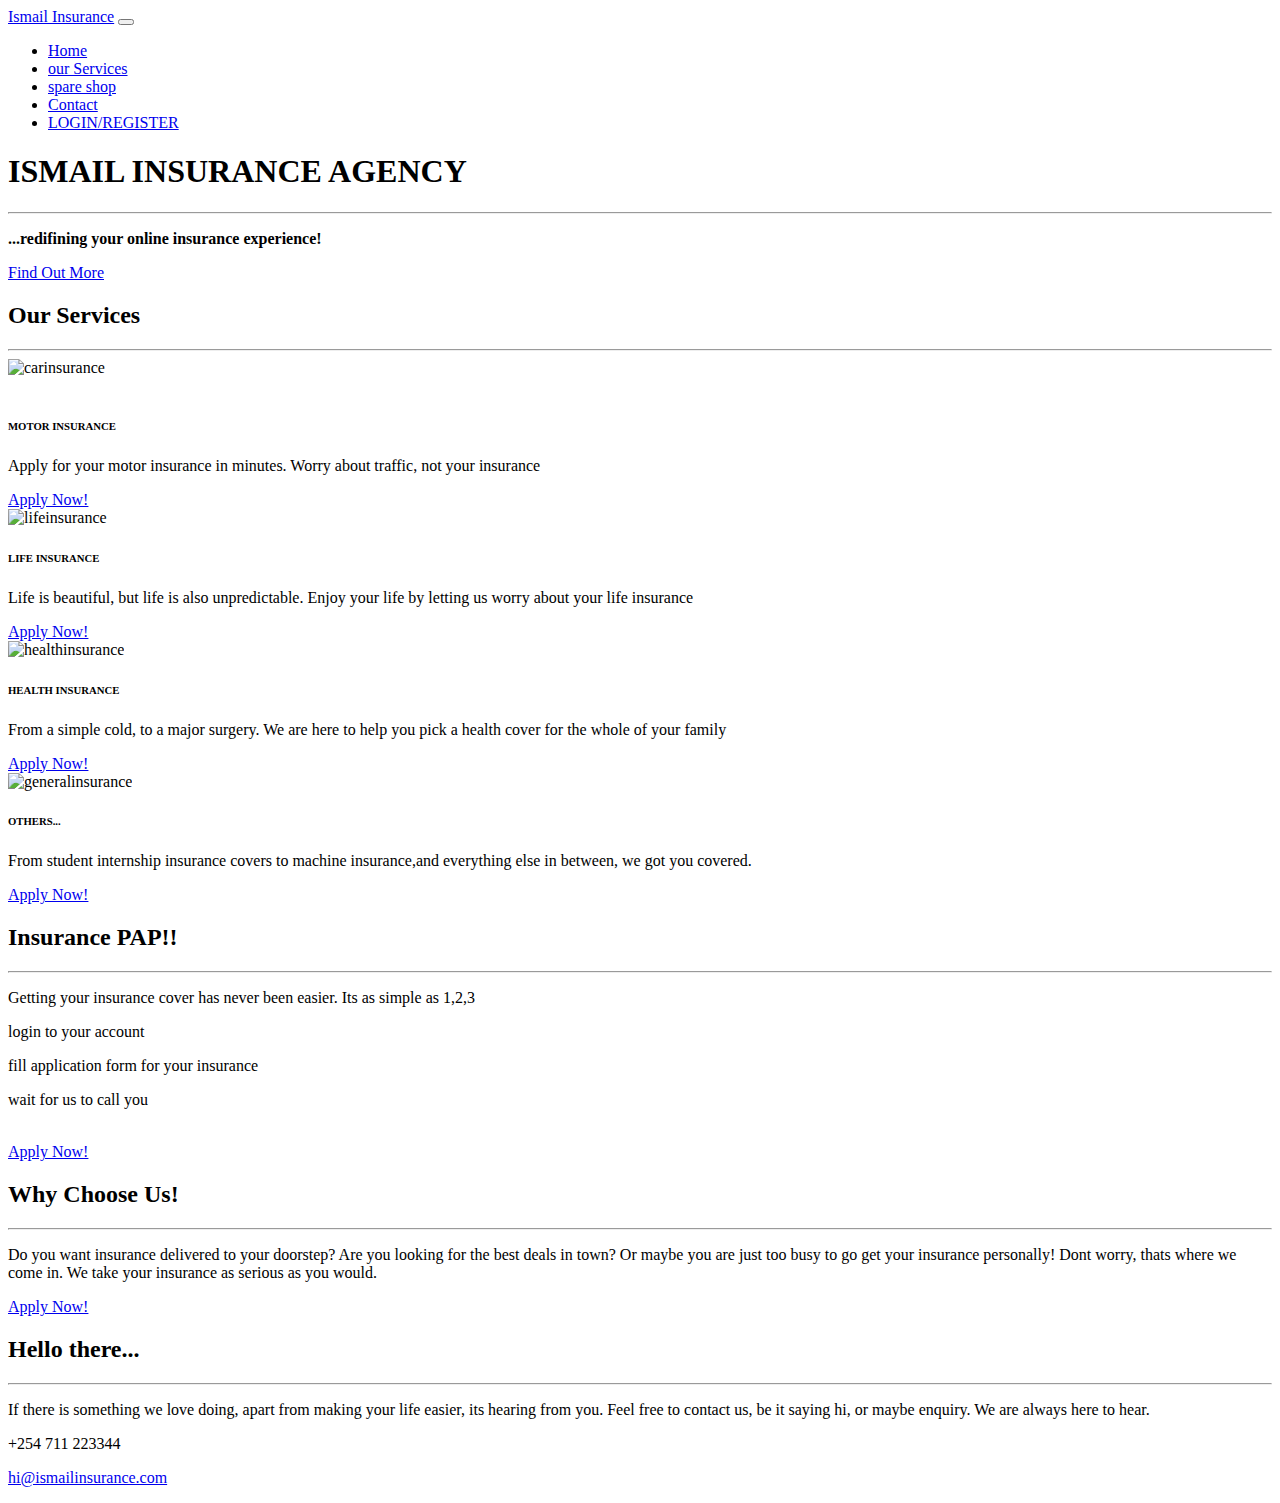
==== target/classes/templates/index.html @ 6baa0e1f "initial website" ====
<!DOCTYPE html>
<html lang="en">

  <head>

    <meta charset="utf-8">
    <meta name="viewport" content="width=device-width, initial-scale=1, shrink-to-fit=no">
    <meta name="description" content="">
    <meta name="author" content="">

    <title>IsmailInsurance</title>

    <!-- Bootstrap core CSS -->
    <link href="vendor/bootstrap/css/bootstrap.min.css" rel="stylesheet">

    <!-- Custom fonts for this template -->
    <link href="vendor/font-awesome/css/font-awesome.min.css" rel="stylesheet" type="text/css">
    <link href='https://fonts.googleapis.com/css?family=Open+Sans:300italic,400italic,600italic,700italic,800italic,400,300,600,700,800' rel='stylesheet' type='text/css'>
    <link href='https://fonts.googleapis.com/css?family=Merriweather:400,300,300italic,400italic,700,700italic,900,900italic' rel='stylesheet' type='text/css'>

    <!-- Plugin CSS -->
    <link href="vendor/magnific-popup/magnific-popup.css" rel="stylesheet">

    <!-- Custom styles for this template -->
    <link href="css/creative.min.css" rel="stylesheet">
    <link href="css1/style.css" rel="stylesheet" type="text/css" media="all" />


  </head>

  <body id="page-top">

    <!-- Navigation -->
    <nav class="navbar navbar-expand-lg navbar-light fixed-top" id="mainNav">
      <div class="container">
        <a class="navbar-brand js-scroll-trigger" href="#page-top">Ismail Insurance</a>
        <button class="navbar-toggler navbar-toggler-right" type="button" data-toggle="collapse" data-target="#navbarResponsive" aria-controls="navbarResponsive" aria-expanded="false" aria-label="Toggle navigation">
          <span class="navbar-toggler-icon"></span>
        </button>
        <div class="collapse navbar-collapse" id="navbarResponsive">
          <ul class="navbar-nav ml-auto">
            <li class="nav-item">
              <a class="nav-link js-scroll-trigger" href="#about">Home</a>
            </li>
            <li class="nav-item">
              <a class="nav-link js-scroll-trigger" href="#services">our Services</a>
            </li>
            <li class="nav-item">
              <a class="nav-link js-scroll-trigger" href="#portfolio">spare shop</a>
            </li>
            <li class="nav-item">
              <a class="nav-link js-scroll-trigger" href="#contact">Contact</a>
            </li>
             <li class="nav-item">
              <a class="nav-link js-scroll-trigger" href="#portfolio">LOGIN/REGISTER</a>
            </li>
          </ul>
        </div>
      </div>
    </nav>

    <header class="masthead text-center text-white d-flex">
      <div class="container my-auto">
        <div class="row">
          <div class="col-lg-10 mx-auto">
            <h1 class="text-uppercase">
              <strong>ISMAIL INSURANCE AGENCY</strong>
            </h1>
            <hr>
          </div>
          <div class="col-lg-8 mx-auto">
            <p class="text-faded mb-5"><strong>...redifining your online insurance experience!</strong></p>
            <a class="btn btn-primary btn-xl js-scroll-trigger" href="#about">Find Out More</a>
          </div>
        </div>
      </div>
    </header>

<!-- <section class="bg-primary" id="about">
      <div class="container">
        <div class="row">
          <div class="col-lg-8 mx-auto text-center">
            <h2 class="section-heading text-white">We've got what you need!</h2>
            <hr class="light my-4">
            <p class="text-faded mb-4">Start Bootstrap has everything you need to get your new website up and running in no time! All of the templates and themes on Start Bootstrap are open source, free to download, and easy to use. No strings attached!</p>
            <a class="btn btn-light btn-xl js-scroll-trigger" href="#services">Get Started!</a>
          </div>
        </div>
      </div>
    </section>
-->
    <section id="services">
      <div class="container">
        <div class="row">
          <div class="col-lg-12 text-center">
            <h2 class="section-heading">Our Services</h2>
            <hr class="my-4">
          </div>
        </div>
      </div>
      <div class="container">
        <div class="row">
            
        
          <div class="col-lg-3 col-md-6 mb-4">
           <div class="card">
            <img class="card-img-top" src="img/carinsurance.jpeg" height="140" width="50" alt="carinsurance">
            <div class="card-body"><br/>
              <h6 class="card-title"><b>MOTOR INSURANCE</b></h6>
              <p> Apply for your motor insurance in minutes. Worry about traffic, not your insurance</p>
            </div>
            <div class="card-footer">
              <a href="#" class="btn btn-primary">Apply Now!</a>
            </div>
          </div>
        </div>

        <div class="col-lg-3 col-md-6 mb-4">
          <div class="card">
            <img class="card-img-top" src="img/lifeinsurance.jpeg" height="140" width="50" alt="lifeinsurance">
            <div class="card-body">
              <h6 class="card-title"><b>LIFE INSURANCE</b></h6>
              <p class="card-text"> Life is beautiful, but life is also unpredictable. Enjoy your life by letting us worry about your life insurance</p>
            </div>
            <div class="card-footer">
              <a href="#" class="btn btn-primary">Apply Now!</a>
            </div>
          </div>
        </div>
        
         <div class="col-lg-3 col-md-6 mb-4">
          <div class="card">
            <img class="card-img-top" src="img/healthinsurance.jpeg" height="140" width="50" alt="healthinsurance">
            <div class="card-body">
              <h6 class="card-title"><b>HEALTH INSURANCE</b></h6>
              <p class="card-text"> From a simple cold, to a major surgery. We are here to help you pick a health cover for the whole of your family </p>
            </div>
            <div class="card-footer">
              <a href="#" class="btn btn-primary">Apply Now!</a>
            </div>
          </div>
        </div>

        <div class="col-lg-3 col-md-6 mb-4">
          <div class="card">
            <img class="card-img-top" src="img/generalInsurance.jpeg" height="140" width="50" alt="generalinsurance">
            <div class="card-body">
              <h6 class="card-title"><b>OTHERS...</b></h6>
              <p class="card-text">From student internship insurance covers to machine insurance,and everything else in between, we got you covered.</p>
            </div>
            <div class="card-footer">
              <a href="#" class="btn btn-primary">Apply Now!</a>
            </div>
          </div>
        </div>
        </div>
      </div>
    </section>

    <section class="p-0" id="portfolio">
   
    </section>

    <section class="bg-dark text-white">
      <div class="container text-center">
      
      <div class="container">
        <div class="row">
          <div class="col-lg-8 mx-auto text-center">
            <h2 class="section-heading">Insurance PAP!!</h2>
            <hr class="my-4">
            <p class="mb-5">Getting your insurance cover has never been easier. Its as simple as 1,2,3</p>
          </div>
        </div>
        <div class="row">
          <div class="col-lg-4 mr-auto text-center">
            <i class="fa fa-user-o fa-3x mb-3 sr-contact"></i>
            <p> login to your account </p>
          </div>
          
          <div class="col-lg-4 mr-auto text-center">
            <i class="fa fa-edit fa-3x mb-3 sr-contact"></i>
            <p> fill application form for your insurance</p>
          </div>
          
          <div class="col-lg-4 ml-auto text-center">
            <i class="fa fa-phone fa-3x mb-3 sr-contact"></i>
            <p>wait for us to call you</p>
          </div>
        
        </div>
        <br>

        
        <a class="btn btn-light btn-xl sr-button" href="http://startbootstrap.com/template-overviews/creative/">Apply Now!</a>
      </div>
    </section>

    <section id="contact">    
      
    <div class="container text-center">      
      <div class="container">
        <div class="row">
          <div class="col-lg-8 mx-auto text-center">
            <h2 class="section-heading">Why Choose Us!</h2>
            <hr class="my-4">
            <p class="mb-5">Do you want insurance delivered to your doorstep? Are you looking for the best deals in town? Or maybe you are just too busy to go get your insurance personally! Dont worry, thats where we come in. We take your insurance as serious as you would.</p>
          </div>
        </div>
        
        <a class="btn btn-light btn-xl sr-button" href="http://startbootstrap.com/template-overviews/creative/">Apply Now!</a>
      </div>
      
    </section>
    
    <section class="bg-dark text-white">
         <div class="container">
        <div class="row">
          <div class="col-lg-8 mx-auto text-center">
            <h2 class="section-heading">Hello there...</h2>
            <hr class="my-4">
            <p class="mb-5">If there is something we love doing, apart from making your life easier, its hearing from you. Feel free to contact us, be it saying hi, or maybe enquiry. We are always here to hear.</p>
          </div>
        </div>        
        
        
        <div class="row">
          <div class="col-lg-4 ml-auto text-center">
            <i class="fa fa-phone fa-3x mb-3 sr-contact"></i>
            <p>+254 711 223344</p>
          </div>
          <div class="col-lg-4 mr-auto text-center">
            <i class="fa fa-envelope-o fa-3x mb-3 sr-contact"></i>
            <p>
              <a href="mailto:your-email@your-domain.com">hi@ismailinsurance.com</a>
            </p>
          </div>
        </div>
      </div>
  
    </section>
    
   <!-- PROCEDURE -->
   
<!--
<div class="row">
 
    <div class="coupons">
	<div class="container">
		<div class="coupons-grids text-center">
			<div class="col-md-3 coupons-gd">
				<h3>Buy your product in a simple way</h3>
			</div>
			<div class="col-md-3 coupons-gd">
				<span class="glyphicon glyphicon-user" aria-hidden="true"></span>
				<h4>LOGIN TO YOUR ACCOUNT</h4>
				<p>Neque porro quisquam est, qui dolorem ipsum quia dolor
			sit amet, consectetur.</p>
			</div>
			<div class="col-md-3 coupons-gd">
				<span class="glyphicon glyphicon-ok" aria-hidden="true"></span>
				<h4>SELECT YOUR ITEM</h4>
				<p>Neque porro quisquam est, qui dolorem ipsum quia dolor
			sit amet, consectetur.</p>
			</div>
			<div class="col-md-3 coupons-gd">
				<span class="glyphicon glyphicon-credit-card" aria-hidden="true"></span>
				<h4>MAKE PAYMENT</h4>
				<p>Neque porro quisquam est, qui dolorem ipsum quia dolor
			sit amet, consectetur.</p>
			</div>
			<div class="clearfix"> </div>
		</div>
	</div>
    </div>
</div>
-->
<!-- PROCEDURE -->

    <!-- Bootstrap core JavaScript -->
    <script src="vendor/jquery/jquery.min.js"></script>
    <script src="vendor/bootstrap/js/bootstrap.bundle.min.js"></script>

    <!-- Plugin JavaScript -->
    <script src="vendor/jquery-easing/jquery.easing.min.js"></script>
    <script src="vendor/scrollreveal/scrollreveal.min.js"></script>
    <script src="vendor/magnific-popup/jquery.magnific-popup.min.js"></script>

    <!-- Custom scripts for this template -->
    <script src="js/creative.min.js"></script>

  </body>

</html>
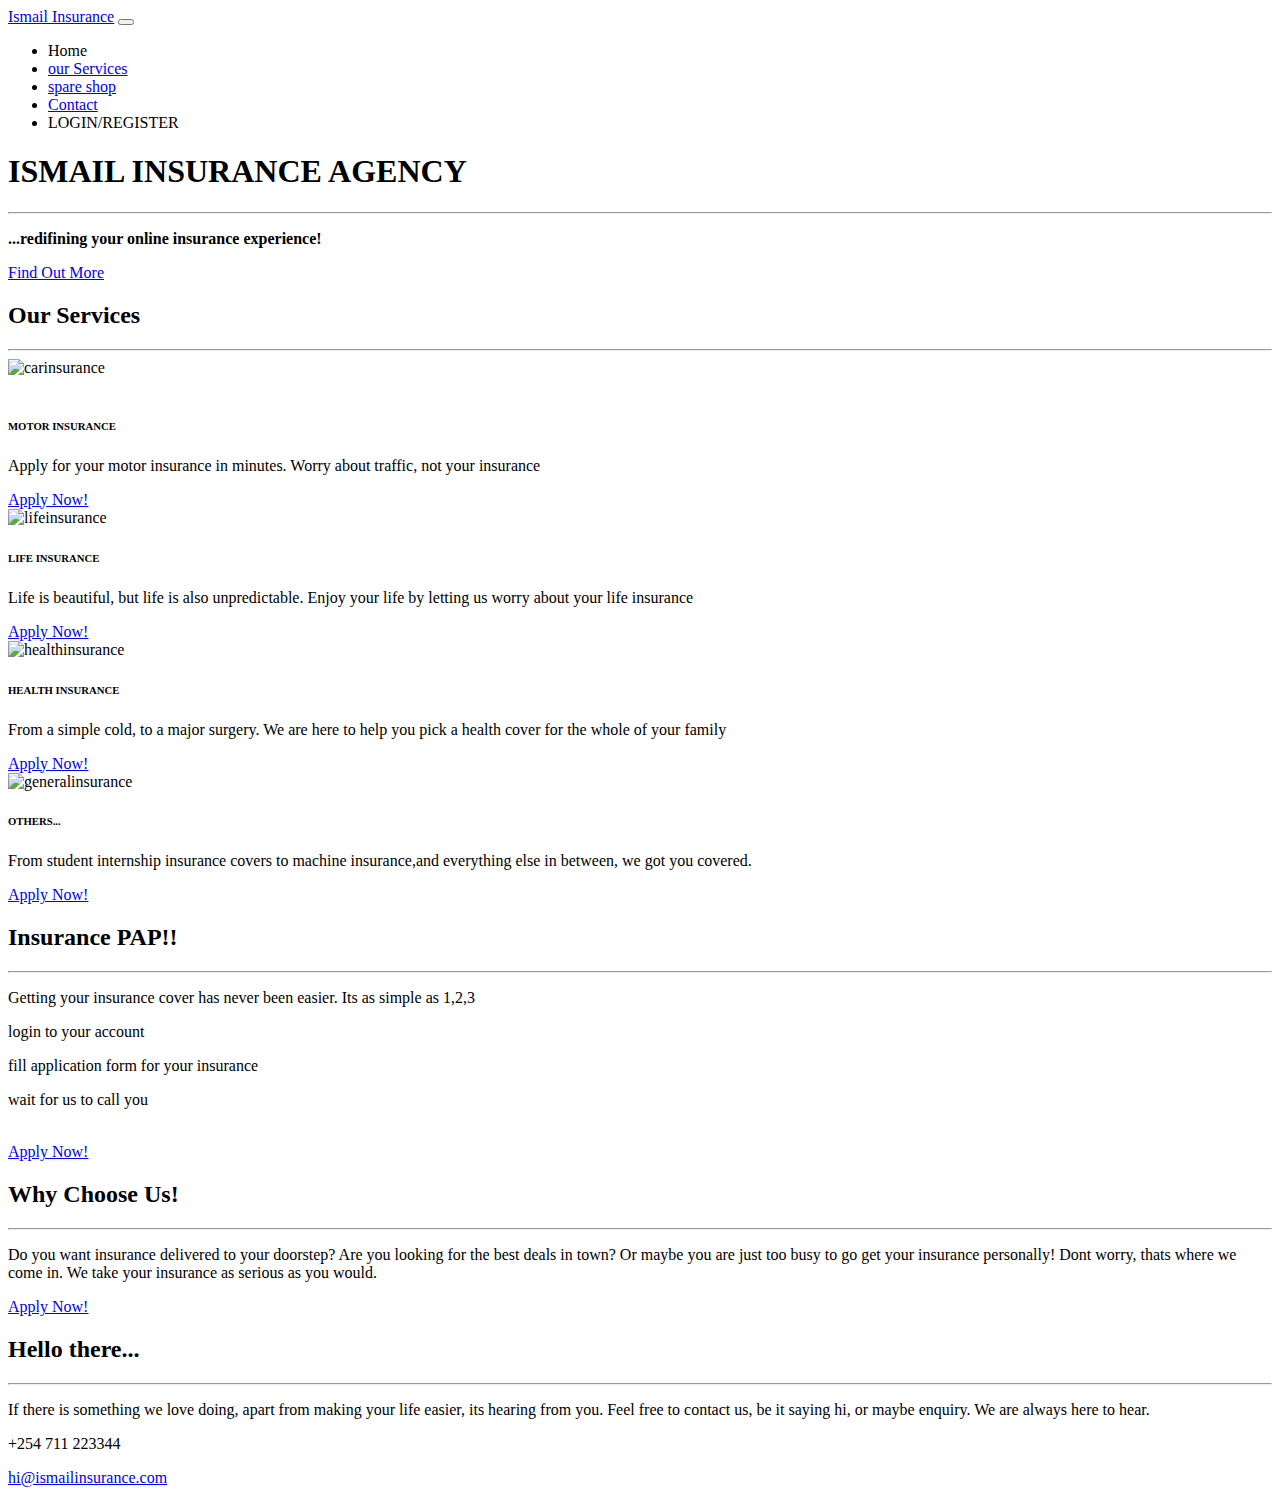
==== commit f87adc9d: "login & reg functions." ====
--- a/target/classes/templates/index.html
+++ b/target/classes/templates/index.html
@@ -1,5 +1,6 @@
 <!DOCTYPE html>
-<html lang="en">
+<html xmlns:th="http://www.thymeleaf.org">
+<head lang="en">
 
   <head>
 
@@ -24,6 +25,8 @@
     <!-- Custom styles for this template -->
     <link href="css/creative.min.css" rel="stylesheet">
     <link href="css1/style.css" rel="stylesheet" type="text/css" media="all" />
+    <link rel="stylesheet" href="asset/css/style.css">
+    
 
 
   </head>
@@ -40,7 +43,7 @@
         <div class="collapse navbar-collapse" id="navbarResponsive">
           <ul class="navbar-nav ml-auto">
             <li class="nav-item">
-              <a class="nav-link js-scroll-trigger" href="#about">Home</a>
+              <a class="nav-link js-scroll-trigger" th:href=@{/}>Home</a>
             </li>
             <li class="nav-item">
               <a class="nav-link js-scroll-trigger" href="#services">our Services</a>
@@ -52,7 +55,7 @@
               <a class="nav-link js-scroll-trigger" href="#contact">Contact</a>
             </li>
              <li class="nav-item">
-              <a class="nav-link js-scroll-trigger" href="#portfolio">LOGIN/REGISTER</a>
+              <a class="nav-link js-scroll-trigger" th:href=@{/login}>LOGIN/REGISTER</a>
             </li>
           </ul>
         </div>
@@ -275,6 +278,8 @@
     </div>
 </div>
 -->
+
+
 <!-- PROCEDURE -->
 
     <!-- Bootstrap core JavaScript -->
@@ -288,6 +293,11 @@
 
     <!-- Custom scripts for this template -->
     <script src="js/creative.min.js"></script>
+      <script src='http://cdnjs.cloudflare.com/ajax/libs/jquery/2.1.3/jquery.min.js'></script>
+
+  
+
+    <script  src="asset/js/index.js"></script>
 
   </body>
 
